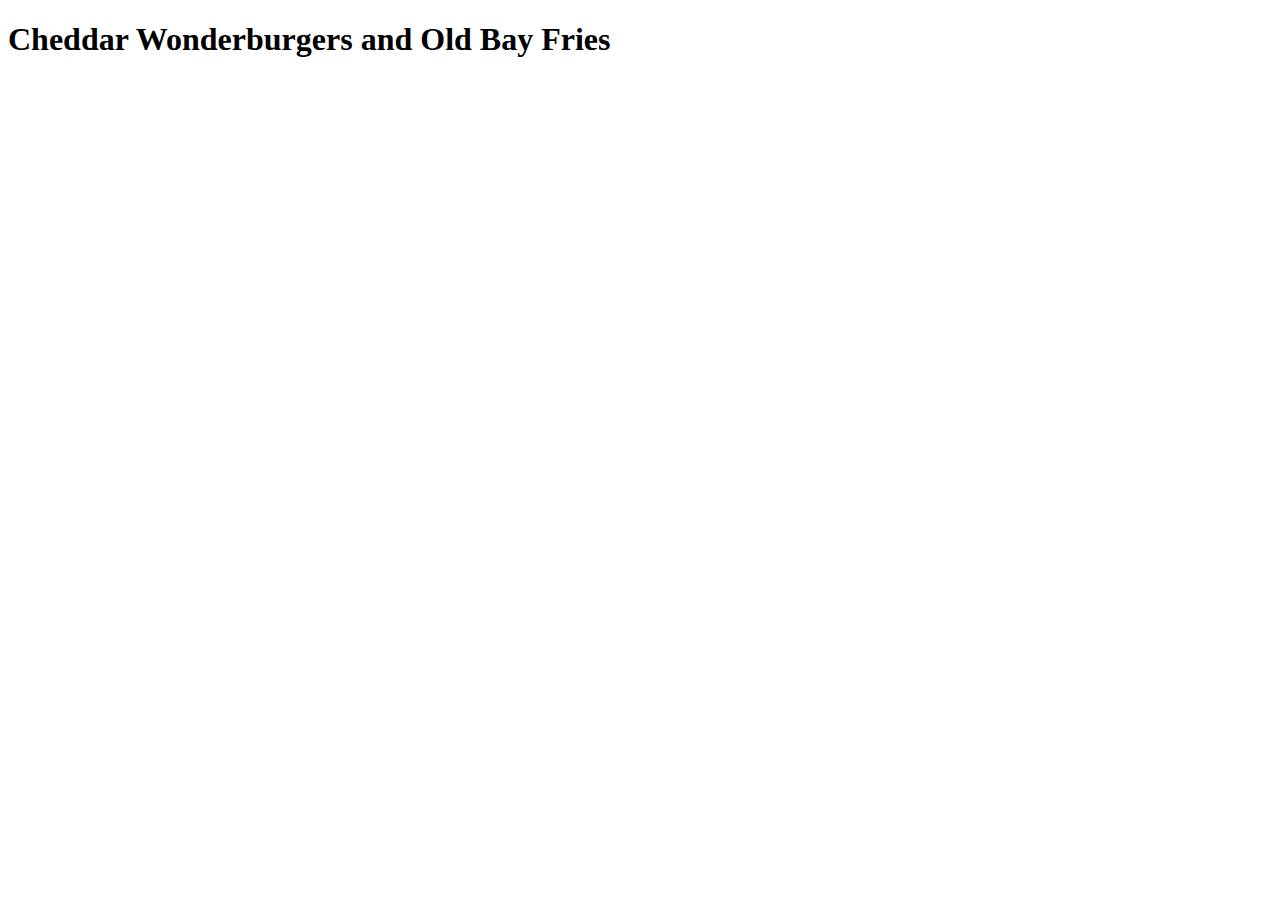
==== recipes/cheddar-wonderburgers.html @ d496bc47 "Add recipe pages and link to from main page" ====
<!DOCTYPE html>

<html lang="en">
  <head>
    <meta charset="utf-8">
    <title>Cheddar Wonderburgers and Old Bay Fries</title>
  </head>

  <body>
    <h1>Cheddar Wonderburgers and Old Bay Fries</h1>
  </body>

</html>
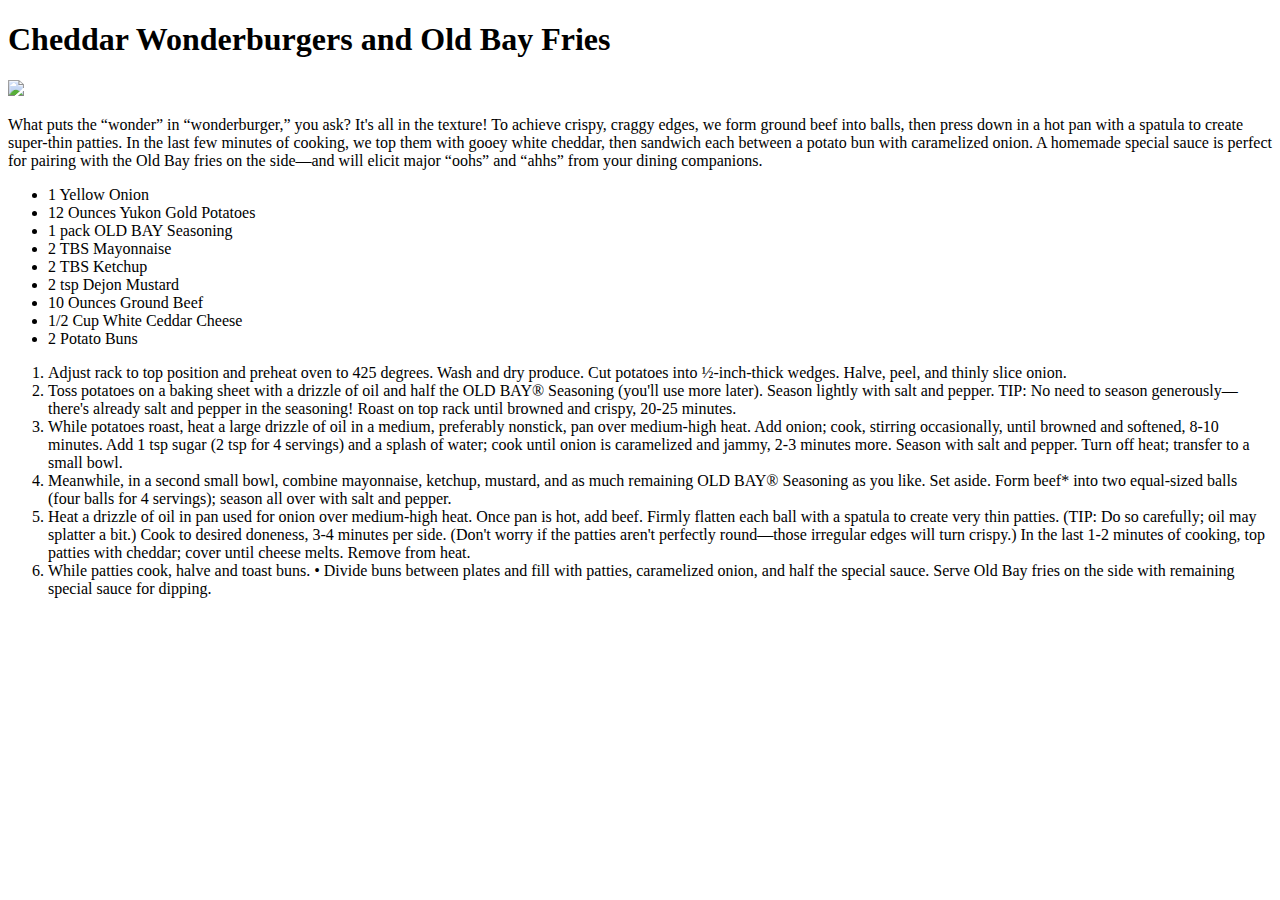
==== commit 1570abc4: "Add recipe information to first recipe" ====
--- a/recipes/cheddar-wonderburgers.html
+++ b/recipes/cheddar-wonderburgers.html
@@ -8,6 +8,57 @@
 
   <body>
     <h1>Cheddar Wonderburgers and Old Bay Fries</h1>
+    <img src="https://img.hellofresh.com/c_fit,f_auto,fl_lossy,h_500,q_auto,w_1900/hellofresh_s3/image/cheddar-wonderburgers-old-bay-fries-28bb6d1d.jpg">
+
+    <!--Description-->
+    <p>What puts the “wonder” in “wonderburger,” you ask? It's all in the texture! 
+      To achieve crispy, craggy edges, we form ground beef into balls, then press down 
+      in a hot pan with a spatula to create super-thin patties. In the last few minutes 
+      of cooking, we top them with gooey white cheddar, then sandwich each between a 
+      potato bun with caramelized onion. A homemade special sauce is perfect for pairing 
+      with the Old Bay fries on the side—and will elicit major “oohs” and “ahhs” from 
+      your dining companions.</p>
+
+    <!--Ingredients-->
+    <ul>
+      <li>1 Yellow Onion</li>
+      <li>12 Ounces Yukon Gold Potatoes</li>
+      <li>1 pack OLD BAY Seasoning</li>
+      <li>2 TBS Mayonnaise</li>
+      <li>2 TBS Ketchup</li>
+      <li>2 tsp Dejon Mustard</li>
+      <li>10 Ounces Ground Beef</li>
+      <li>1/2 Cup White Ceddar Cheese</li>
+      <li>2 Potato Buns</li>
+    </ul>
+
+    <!--Instructions-->
+    <ol>
+      <li>Adjust rack to top position and preheat oven to 425 degrees. Wash and dry produce. 
+        Cut potatoes into ½-inch-thick wedges. Halve, peel, and thinly slice onion.</li>
+      <li>Toss potatoes on a baking sheet with a drizzle of oil and half the OLD BAY® 
+        Seasoning (you'll use more later). Season lightly with salt and pepper. TIP: No 
+        need to season generously— there's already salt and pepper in the seasoning! Roast 
+        on top rack until browned and crispy, 20-25 minutes.</li>
+      <li>While potatoes roast, heat a large drizzle of oil in a medium, preferably nonstick, 
+        pan over medium-high heat. Add onion; cook, stirring occasionally, until browned and 
+        softened, 8-10 minutes. Add 1 tsp sugar (2 tsp for 4 servings) and a splash of 
+        water; cook until onion is caramelized and jammy, 2-3 minutes more. Season with 
+        salt and pepper. Turn off heat; transfer to a small bowl.</li>
+      <li>Meanwhile, in a second small bowl, combine mayonnaise, ketchup, mustard, and as 
+        much remaining OLD BAY® Seasoning as you like. Set aside. Form beef* into two 
+        equal-sized balls (four balls for 4 servings); season all over with salt and 
+        pepper.</li>
+      <li>Heat a drizzle of oil in pan used for onion over medium-high heat. Once pan is 
+        hot, add beef. Firmly flatten each ball with a spatula to create very thin patties. 
+        (TIP: Do so carefully; oil may splatter a bit.) Cook to desired doneness, 3-4 
+        minutes per side. (Don't worry if the patties aren't perfectly round—those irregular 
+        edges will turn crispy.) In the last 1-2 minutes of cooking, top patties with 
+        cheddar; cover until cheese melts. Remove from heat.</li>
+      <li>While patties cook, halve and toast buns. • Divide buns between plates and fill 
+        with patties, caramelized onion, and half the special sauce. Serve Old Bay fries 
+        on the side with remaining special sauce for dipping.</li>
+    </ol>
   </body>
 
 </html>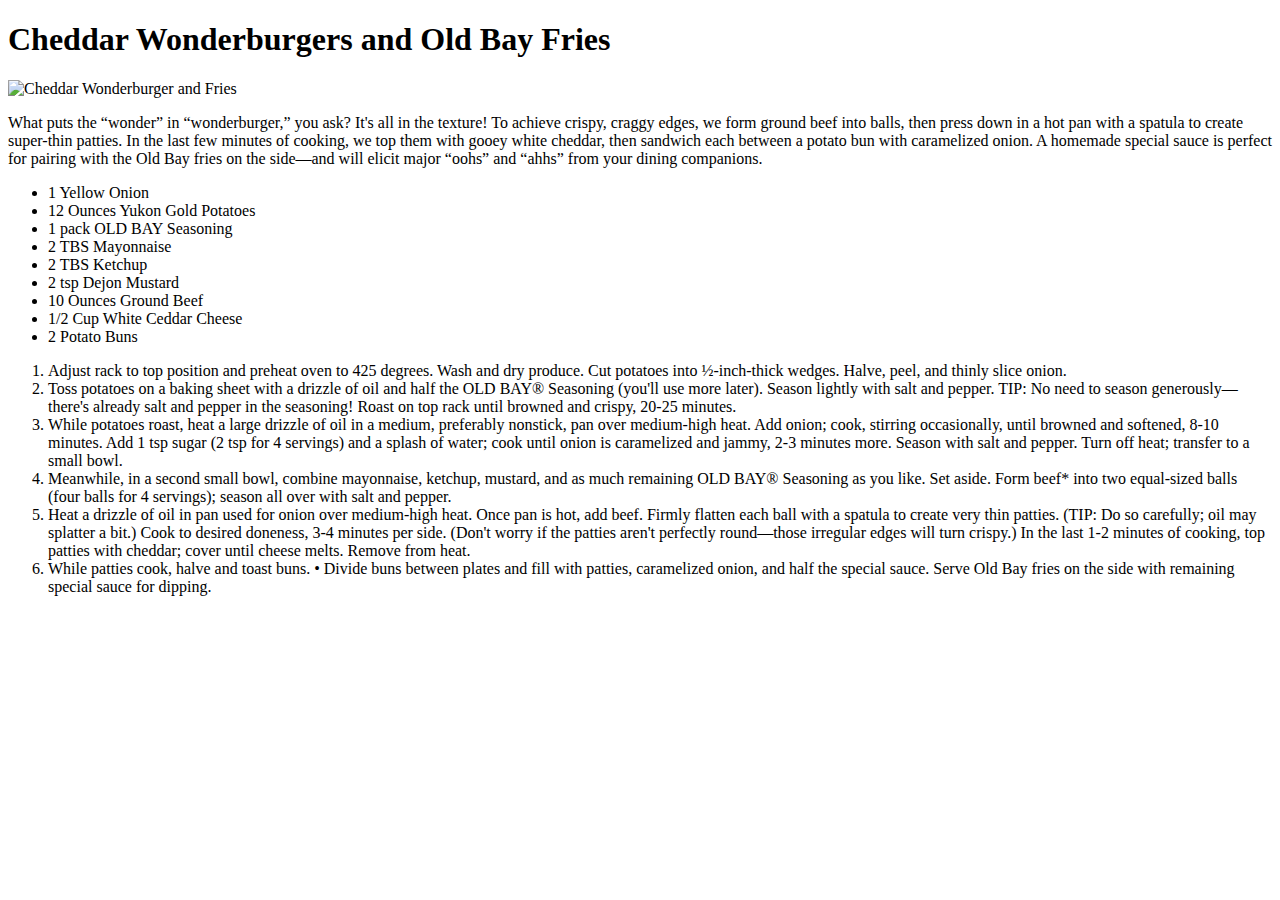
==== commit 28ab3630: "Add alt text to recipe images" ====
--- a/recipes/cheddar-wonderburgers.html
+++ b/recipes/cheddar-wonderburgers.html
@@ -8,7 +8,7 @@
 
   <body>
     <h1>Cheddar Wonderburgers and Old Bay Fries</h1>
-    <img src="https://img.hellofresh.com/c_fit,f_auto,fl_lossy,h_500,q_auto,w_1900/hellofresh_s3/image/cheddar-wonderburgers-old-bay-fries-28bb6d1d.jpg">
+    <img src="https://img.hellofresh.com/c_fit,f_auto,fl_lossy,h_500,q_auto,w_1900/hellofresh_s3/image/cheddar-wonderburgers-old-bay-fries-28bb6d1d.jpg" alt="Cheddar Wonderburger and Fries">
 
     <!--Description-->
     <p>What puts the “wonder” in “wonderburger,” you ask? It's all in the texture! 
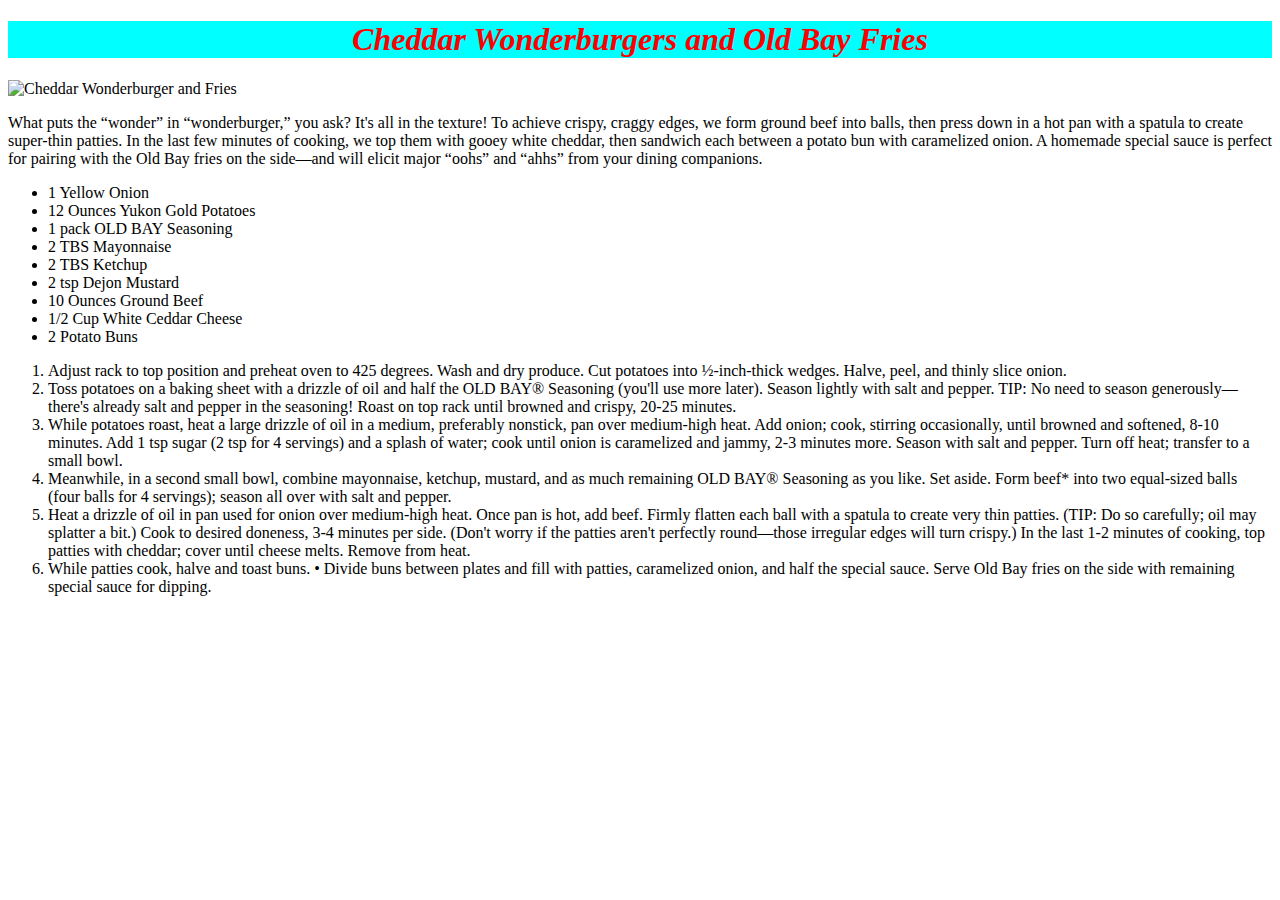
==== commit 5cfc6118: "Create style sheet and link to other pages" ====
--- a/recipes/cheddar-wonderburgers.html
+++ b/recipes/cheddar-wonderburgers.html
@@ -4,6 +4,7 @@
   <head>
     <meta charset="utf-8">
     <title>Cheddar Wonderburgers and Old Bay Fries</title>
+    <link rel="stylesheet" href="../styles.css">
   </head>
 
   <body>
--- a/styles.css
+++ b/styles.css
@@ -0,0 +1,8 @@
+h1 {
+  color: red;
+  background-color: aqua;
+  font-weight: bold;
+  font-style: italic;
+  text-align: center;
+}
+
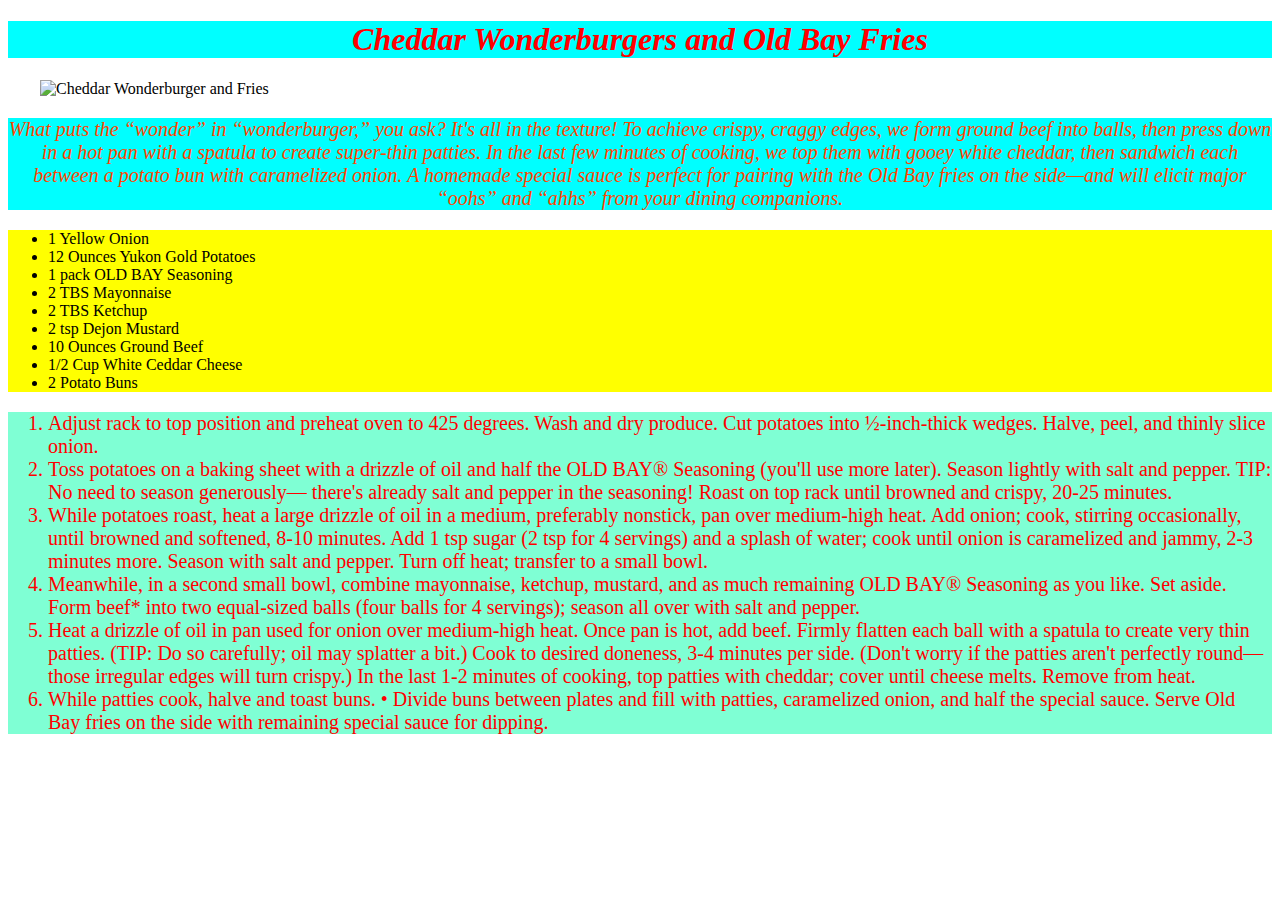
==== commit e4190781: "Add styles to pages" ====
--- a/recipes/cheddar-wonderburgers.html
+++ b/recipes/cheddar-wonderburgers.html
@@ -9,7 +9,7 @@
 
   <body>
     <h1>Cheddar Wonderburgers and Old Bay Fries</h1>
-    <img src="https://img.hellofresh.com/c_fit,f_auto,fl_lossy,h_500,q_auto,w_1900/hellofresh_s3/image/cheddar-wonderburgers-old-bay-fries-28bb6d1d.jpg" alt="Cheddar Wonderburger and Fries">
+    <img class="plated" src="https://img.hellofresh.com/c_fit,f_auto,fl_lossy,h_500,q_auto,w_1900/hellofresh_s3/image/cheddar-wonderburgers-old-bay-fries-28bb6d1d.jpg" alt="Cheddar Wonderburger and Fries">
 
     <!--Description-->
     <p>What puts the “wonder” in “wonderburger,” you ask? It's all in the texture! 
--- a/styles.css
+++ b/styles.css
@@ -6,3 +6,31 @@
   text-align: center;
 }
 
+img.plated {
+  width: 1200px;
+  height: auto;
+  display: block;
+  margin-left: auto;
+  margin-right: auto;
+}
+
+p {
+  text-align: center;
+  font-style: italic;
+  color: orangered;
+  background-color: aqua;
+  font-size: 20px;
+}
+
+ul {
+  font-style: bold;
+  color: black;
+  background-color: yellow;
+  font-size: 16px;
+}
+
+ol {
+  color: red;
+  background-color: aquamarine;
+  font-size: 20px;
+}